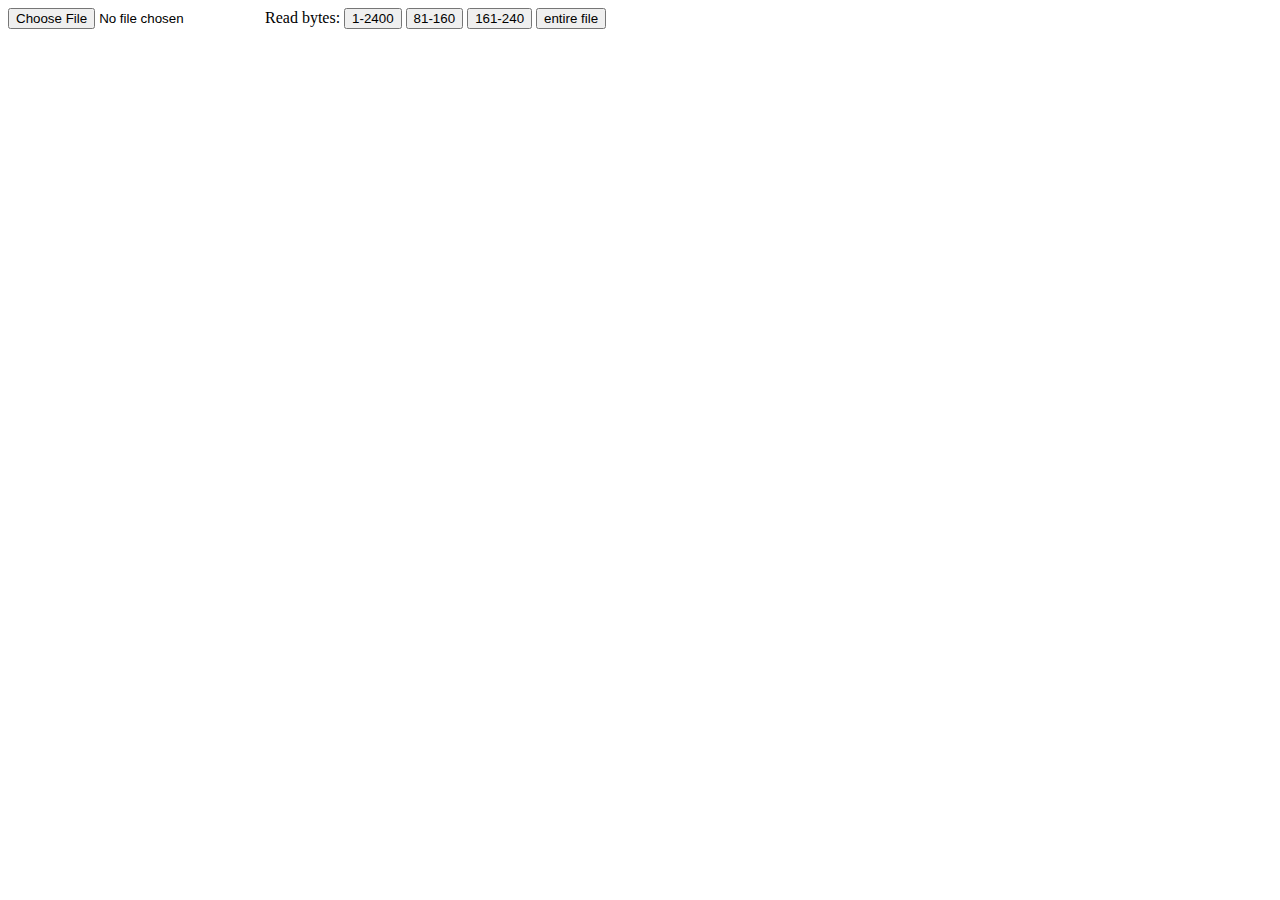
==== index.html @ d6e00afd "first commit" ====
<!doctype html>
<html>
<head>
  <title>stripper</title>
  <style>
    #byte_content {
      margin: 5px 0;
      max-height: 100px;
      overflow-y: auto;
      overflow-x: hidden;
    }
    #byte_range { margin-top: 5px; }
  </style>
</head>
<body>
  <input type="file" id="files" name="file" /> Read bytes: 
  <span class="readBytesButtons">
    <button data-startbyte="0" data-endbyte="2399">1-2400</button>
    <button data-startbyte="80" data-endbyte="159">81-160</button>
    <button data-startbyte="160" data-endbyte="239">161-240</button>
    <button>entire file</button>
  </span>
  <div id="byte_range"></div>
  <div id="byte_content"></div>

  <script>
    function readBlob(opt_startByte, opt_stopByte) {

      var files = document.getElementById('files').files;
      if (!files.length) {
        alert('Please select a file!');
        return;
      }

      var file = files[0];
      var start = parseInt(opt_startByte) || 0;
      var stop = parseInt(opt_stopByte) || file.size - 1;

      var reader = new FileReader();

      // If we use onloadend, we need to check the readyState.
      reader.onloadend = function(evt) {
        if (evt.target.readyState == FileReader.DONE) { // DONE == 2
          document.getElementById('byte_content').textContent = evt.target.result;
          document.getElementById('byte_range').textContent = 
              ['Read bytes: ', start + 1, ' - ', stop + 1,
               ' of ', file.size, ' byte file'].join('');
        }
      };

      var blob = file.slice(start, stop + 1);
      reader.readAsBinaryString(blob);
    }
    
    document.querySelector('.readBytesButtons').addEventListener('click', function(evt) {
      if (evt.target.tagName.toLowerCase() == 'button') {
        var startByte = evt.target.getAttribute('data-startbyte');
        var endByte = evt.target.getAttribute('data-endbyte');
        readBlob(startByte, endByte);
      }
    }, false);
  </script>
</body>
</html>
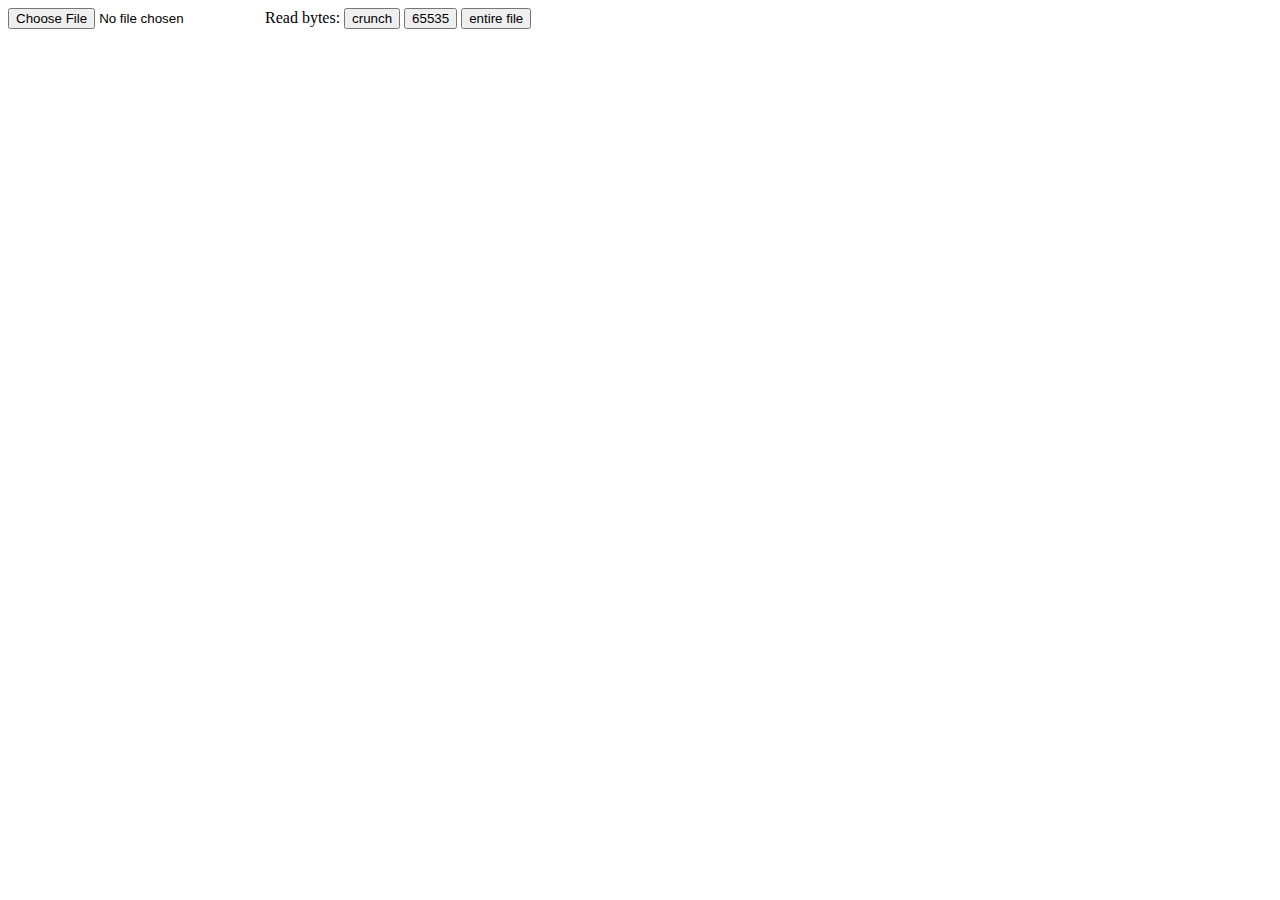
==== commit 6d72637d: "firebase data input script" ====
--- a/index.html
+++ b/index.html
@@ -2,6 +2,8 @@
 <html>
 <head>
   <title>stripper</title>
+  <script src="https://cdn.firebase.com/js/client/2.3.2/firebase.js"></script>
+
   <style>
     #byte_content {
       margin: 5px 0;
@@ -15,50 +17,191 @@
 <body>
   <input type="file" id="files" name="file" /> Read bytes: 
   <span class="readBytesButtons">
-    <button data-startbyte="0" data-endbyte="2399">1-2400</button>
-    <button data-startbyte="80" data-endbyte="159">81-160</button>
-    <button data-startbyte="160" data-endbyte="239">161-240</button>
+    <button>crunch</button>
+    <button data-startbyte="0" data-endbyte="65535">65535</button>
     <button>entire file</button>
   </span>
   <div id="byte_range"></div>
   <div id="byte_content"></div>
 
   <script>
-    function readBlob(opt_startByte, opt_stopByte) {
-
+  (function(document) {
+    var filePtr = 0;
+    var qNum, jCatNum, djCatNum, fjCatNum, file, blob, jObject, fbObject,
+        openCurlyLoc, closeCurlyLoc;
+    var reader = new FileReader();
+    var chunkReader = new FileReader();
+    var jString = "";
+    var fb = new Firebase('https://jpdy.firebaseio.com');
+    var jCategories = [], djCategories = []; 
+    var fjNum = 0;
+
+    fb.child('questions').child('number').once('value', function(snapshot) {
+      qNum = snapshot.val() || 0;
+    });
+
+    function showChunk() {
+      var files = document.getElementById('files').files;
+      file = files[0];
+      blob = file.slice(filePtr, filePtr + 65535 < file.size ? filePtr + 65535 : file.size - 1);
+      chunkReader.readAsText(blob);
+    }
+
+    chunkReader.onloadend = function(evt) {
+      if (evt.target.readyState == FileReader.DONE) { // DONE == 2
+        jString += evt.target.result;
+        document.getElementById('byte_content').textContent = jString;
+      }
+    };
+    
+    function getFile() {
       var files = document.getElementById('files').files;
       if (!files.length) {
         alert('Please select a file!');
         return;
       }
-
-      var file = files[0];
-      var start = parseInt(opt_startByte) || 0;
-      var stop = parseInt(opt_stopByte) || file.size - 1;
-
-      var reader = new FileReader();
-
-      // If we use onloadend, we need to check the readyState.
-      reader.onloadend = function(evt) {
-        if (evt.target.readyState == FileReader.DONE) { // DONE == 2
-          document.getElementById('byte_content').textContent = evt.target.result;
-          document.getElementById('byte_range').textContent = 
-              ['Read bytes: ', start + 1, ' - ', stop + 1,
-               ' of ', file.size, ' byte file'].join('');
-        }
-      };
-
-      var blob = file.slice(start, stop + 1);
-      reader.readAsBinaryString(blob);
-    }
-    
+      file = files[0];
+      readBlob();
+    }
+
+    function readBlob() {
+      blob = file.slice(filePtr, filePtr + 1000 < file.size ? filePtr + 1000 : file.size - 1);
+      filePtr += 1000;
+      reader.readAsText(blob);
+    }
+
+    // If we use onloadend, we need to check the readyState.
+    reader.onloadend = function(evt) {
+      var endChar, cleanString;
+      if (evt.target.readyState == FileReader.DONE) { // DONE == 2
+        jString += evt.target.result;
+        endChar = jString.charAt(jString.length - 1);
+        while (endChar.charCodeAt(0) === 65533) {
+          jString = jString.slice(0, jString.length - 1);
+          filePtr -= 1;
+          endChar = jString.charAt(jString.length - 1);
+        }
+        consumeString();
+      }
+    };
+
+    function consumeString() {
+      openCurlyLoc = jString.indexOf('{');
+      closeCurlyLoc = jString.indexOf('}');
+      if (closeCurlyLoc !== -1) {
+        document.getElementById('byte_content').textContent = jString;
+        jObject = JSON.parse(jString.slice(openCurlyLoc, closeCurlyLoc + 1));
+        //jString = jString.slice(closeCurlyLoc + 1);
+        addQuestion();
+      } else {
+        readBlob();
+      }
+    }
+
+    function addQuestion() {
+      var qObject = {};
+      var question = jObject.question;
+      var answer = jObject.answer;
+
+      question = question.slice(1, question.length - 1);
+      if (/<[^>]*>/i.test(question)) {
+        jString = jString.slice(closeCurlyLoc + 1);
+        consumeString();
+        return;
+      }
+
+      qObject[qNum] = {};
+      qObject[qNum].q = question;
+      answer = answer.replace(/\\/g, '');
+      qObject[qNum].a = answer;
+      fb.child('questions').update(qObject, addEntry);
+    }
+
+    function addEntry(error) {
+      if (error) {
+        consumeString();
+        return;
+      }
+      fb.child('questions').child('number').set(qNum + 1, addCategory);
+    }
+
+    function addCategory(error) {
+      var round = jObject.round;
+      var category = jObject.category;
+      var value = jObject.value;
+      var cats, catIndex, catString, catObject;
+
+      if (error) {
+        consumeString();
+        return;
+      }
+      if (value && parseInt(jObject.show_number) < 3966) {
+        value = '$' + (parseInt(value.slice(1)) * 2);
+      }
+      if (round === 'Jeopardy!') {
+        cats = jCategories;
+        catString = 'j_categories';
+        if (value !== '$200' && value !== '$400' && value !== '$600' && value !== '$800' && value != '$1000') {
+          value = 'DD';
+        }
+      } else if (round === 'Double Jeopardy!') {
+        cats = djCategories;
+        catString = 'dj_categories';
+        if (value !== '$400' && value !== '$800' && value !== '$1200' && value !== '$1600' && value != '$2000') {
+          value = 'DD';
+        }
+      } else {
+        catObject = {};
+        catObject.number = fjNum + 1;
+        catObject[fjNum] = {};
+        catObject[fjNum].category = category;
+        catObject[fjNum].question = qNum;
+        fb.child('fj_categories').update(catObject, incrFJNum);
+        return;
+      }
+      if (cats.includes(category)) {
+        catIndex = cats.indexOf(category);
+        fb.child(catString).child(catIndex).child('questions').child(qNum).set(value, incrQNum);
+      } else {
+        catObject = {};
+        catObject.category = category;
+        catObject.questions = {};
+        catObject.questions[qNum] = value;
+        fb.child(catString).child(cats.length).set(catObject);
+        fb.child(catString).child('number').set(cats.push(category), incrQNum);
+      }
+    }
+
+    function incrFJNum(error) {
+      if (error) {
+        consumeString();
+        return;
+      }
+      fjNum += 1;
+      incrQNum();
+    }
+
+    function incrQNum(error) {
+      if (error) {
+        consumeString();
+        return;
+      }
+      qNum += 1;
+      jString = jString.slice(closeCurlyLoc + 1);
+      consumeString();
+    }
+
     document.querySelector('.readBytesButtons').addEventListener('click', function(evt) {
       if (evt.target.tagName.toLowerCase() == 'button') {
-        var startByte = evt.target.getAttribute('data-startbyte');
-        var endByte = evt.target.getAttribute('data-endbyte');
-        readBlob(startByte, endByte);
+        if (evt.target.innerText === '65535') {
+          showChunk();
+        } else {
+          getFile();
+        }
       }
     }, false);
+  })(document);
+    
   </script>
 </body>
 </html>